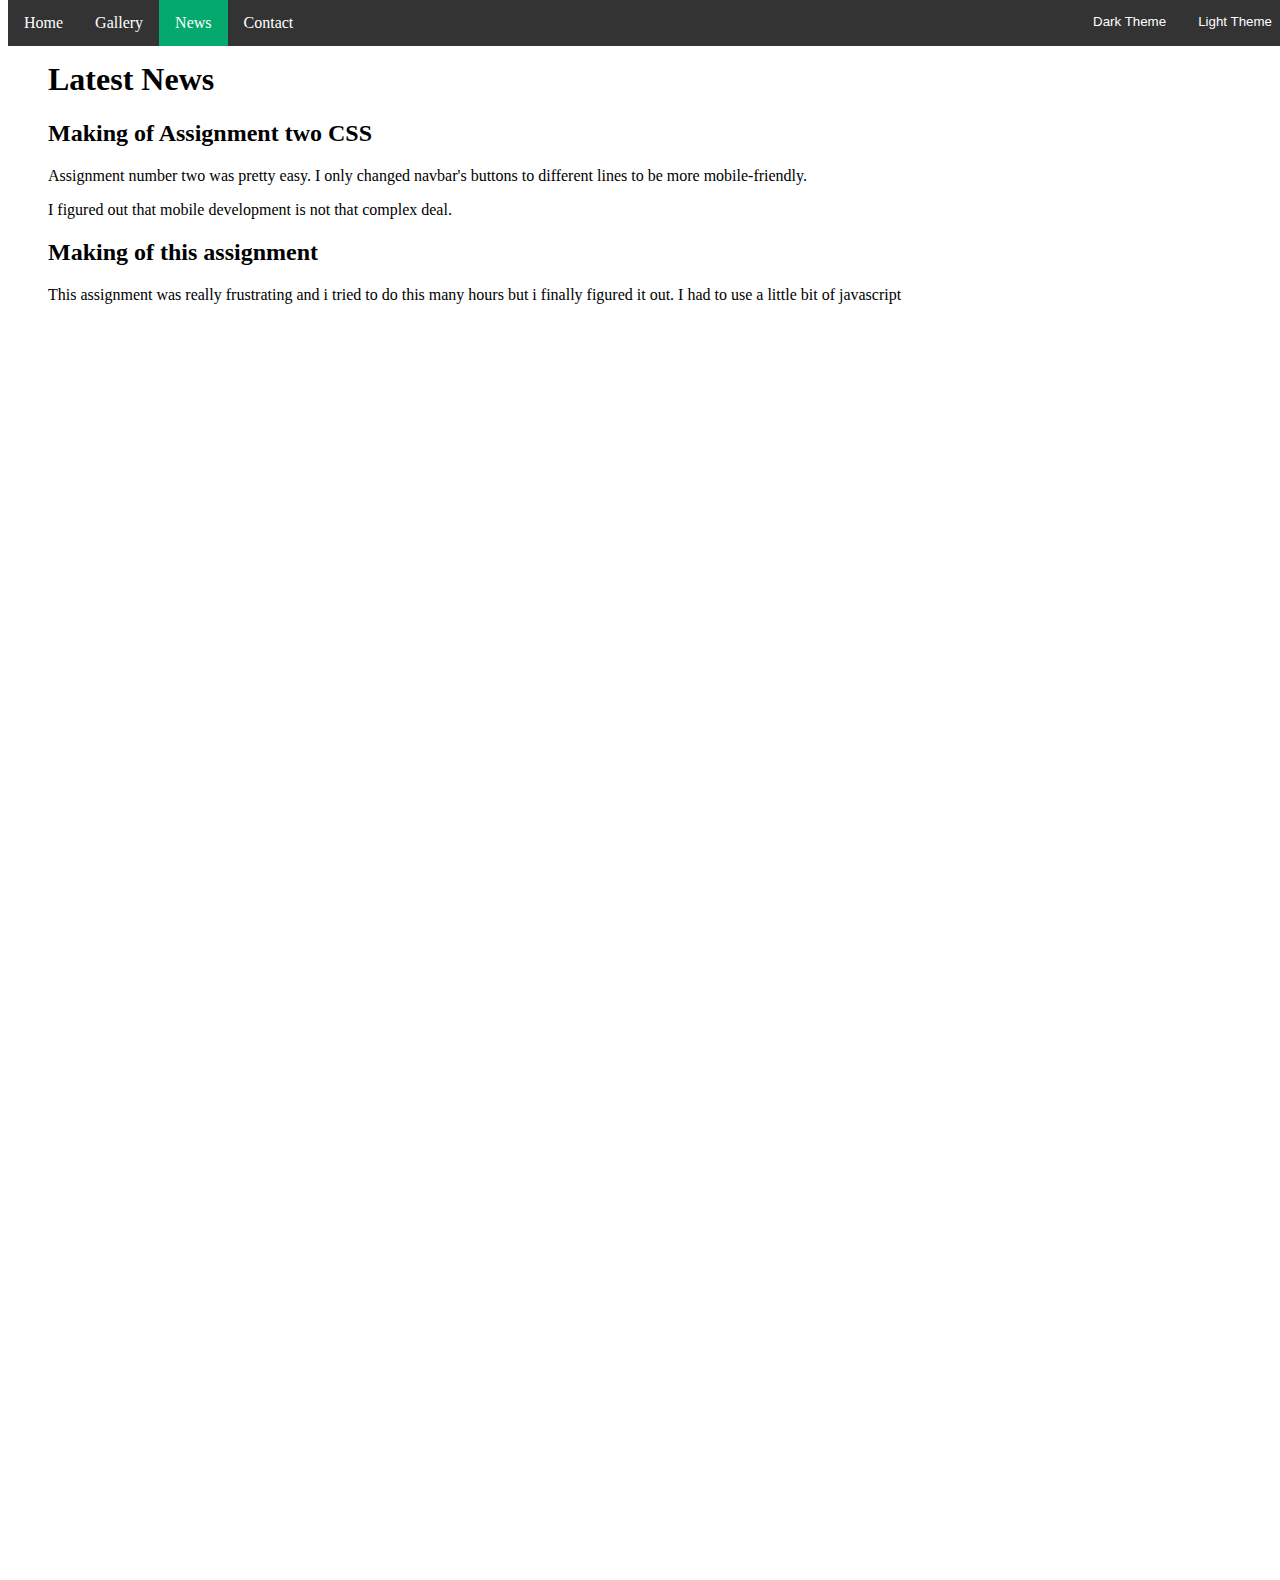
==== news.html @ 6a3126a5 "filiet kansioon" ====
<!DOCTYPE html>
<html lang="en">

<head>
    <meta charset="UTF-8">
    <meta name="viewport" content="width=device-width, initial-scale=1.0">
    <link rel="stylesheet" href="css/styles.css">
    <link rel="stylesheet" href="css/themestyles.css">

    <title>AssignmentFive</title>
</head>

<body>
    <header>
        <nav>
            <ul class="links">
                <li><a href="index.html">Home</a></li>
                <li><a href="gallery.html">Gallery</a></li>
                <li><a class="active" href="news.html">News</a></li>
                <li><a href="contact.html">Contact</a></li>
                <button id="lightThemeButton">Light Theme</button>
                <button id="darkThemeButton">Dark Theme</button>
            </ul>
        </nav>
    </header>
    <main>
        <h1>Latest News</h1>
        <article>
            <h2>Making of Assignment two CSS</h2>
            <p>Assignment number two was pretty easy. I only changed navbar's buttons to different lines to be more
                mobile-friendly.</p>
            <p>I figured out that mobile development is not that complex deal.</p>
        </article>
        <article>
            <h2>Making of this assignment</h2>
            <p>This assignment was really frustrating and i tried to do this many hours but i finally figured it out. I
                had to use a little bit of javascript</p>
        </article>
    </main>
    <script>
        const lightThemeButton = document.getElementById("lightThemeButton");
        const darkThemeButton = document.getElementById("darkThemeButton");
        const body = document.body;

        // Check for the selected theme in local storage and apply it
        const savedTheme = localStorage.getItem("selectedTheme");
        if (savedTheme) {
            body.classList.add(savedTheme);
        }

        lightThemeButton.addEventListener("click", () => {
            body.classList.remove("dark-theme");
            localStorage.setItem("selectedTheme", "");
        });

        darkThemeButton.addEventListener("click", () => {
            body.classList.add("dark-theme");
            localStorage.setItem("selectedTheme", "dark-theme");
        });
    </script>
</body>

</html>
---- css/styles.css ----
.links {
  list-style-type: none;
  margin: 0;
  padding: 0;
  overflow: hidden;
  background-color: #333;
  position: fixed;
  top: 0;
  width: 100%;
}

.links li {
  float: left;
}

li a {
  display: block;
  color: white;
  text-align: center;
  padding: 14px 16px;
  text-decoration: none;
}

li a:hover:not(.active) {
  background-color: #111;
}

.active {
  background-color: #04AA6D;
}

main {
  padding: 20px;
  margin: 20px;
  height: 1500px;
}

.gallery {
  display: grid;
  grid-template-columns: repeat(3, 1fr);
  gap: 20px;
  max-width: 800px;
  margin: 0 auto;
  padding: 20px;
}

.gallery-item {
  border: 1px solid #ddd;
  padding: 10px;
  background-color: #fff;
  text-align: center;
}

.gallery-item img {
  max-width: 100%;
  height: 200px;
  object-fit: cover;
}

.caption {
  color: black;
}
---- css/themestyles.css ----
.links button {
    float: right;
    display: block;
    color: white;
    background-color: #333;
    text-align: center;
    padding: 14px 16px;
    text-decoration: none;
    border: none;
    outline: none;
    cursor: pointer;
}

.links button:hover:not(.active) {
    background-color: #111;
}

body.dark-theme {
    background-color: #333;
    color: #fff;

}
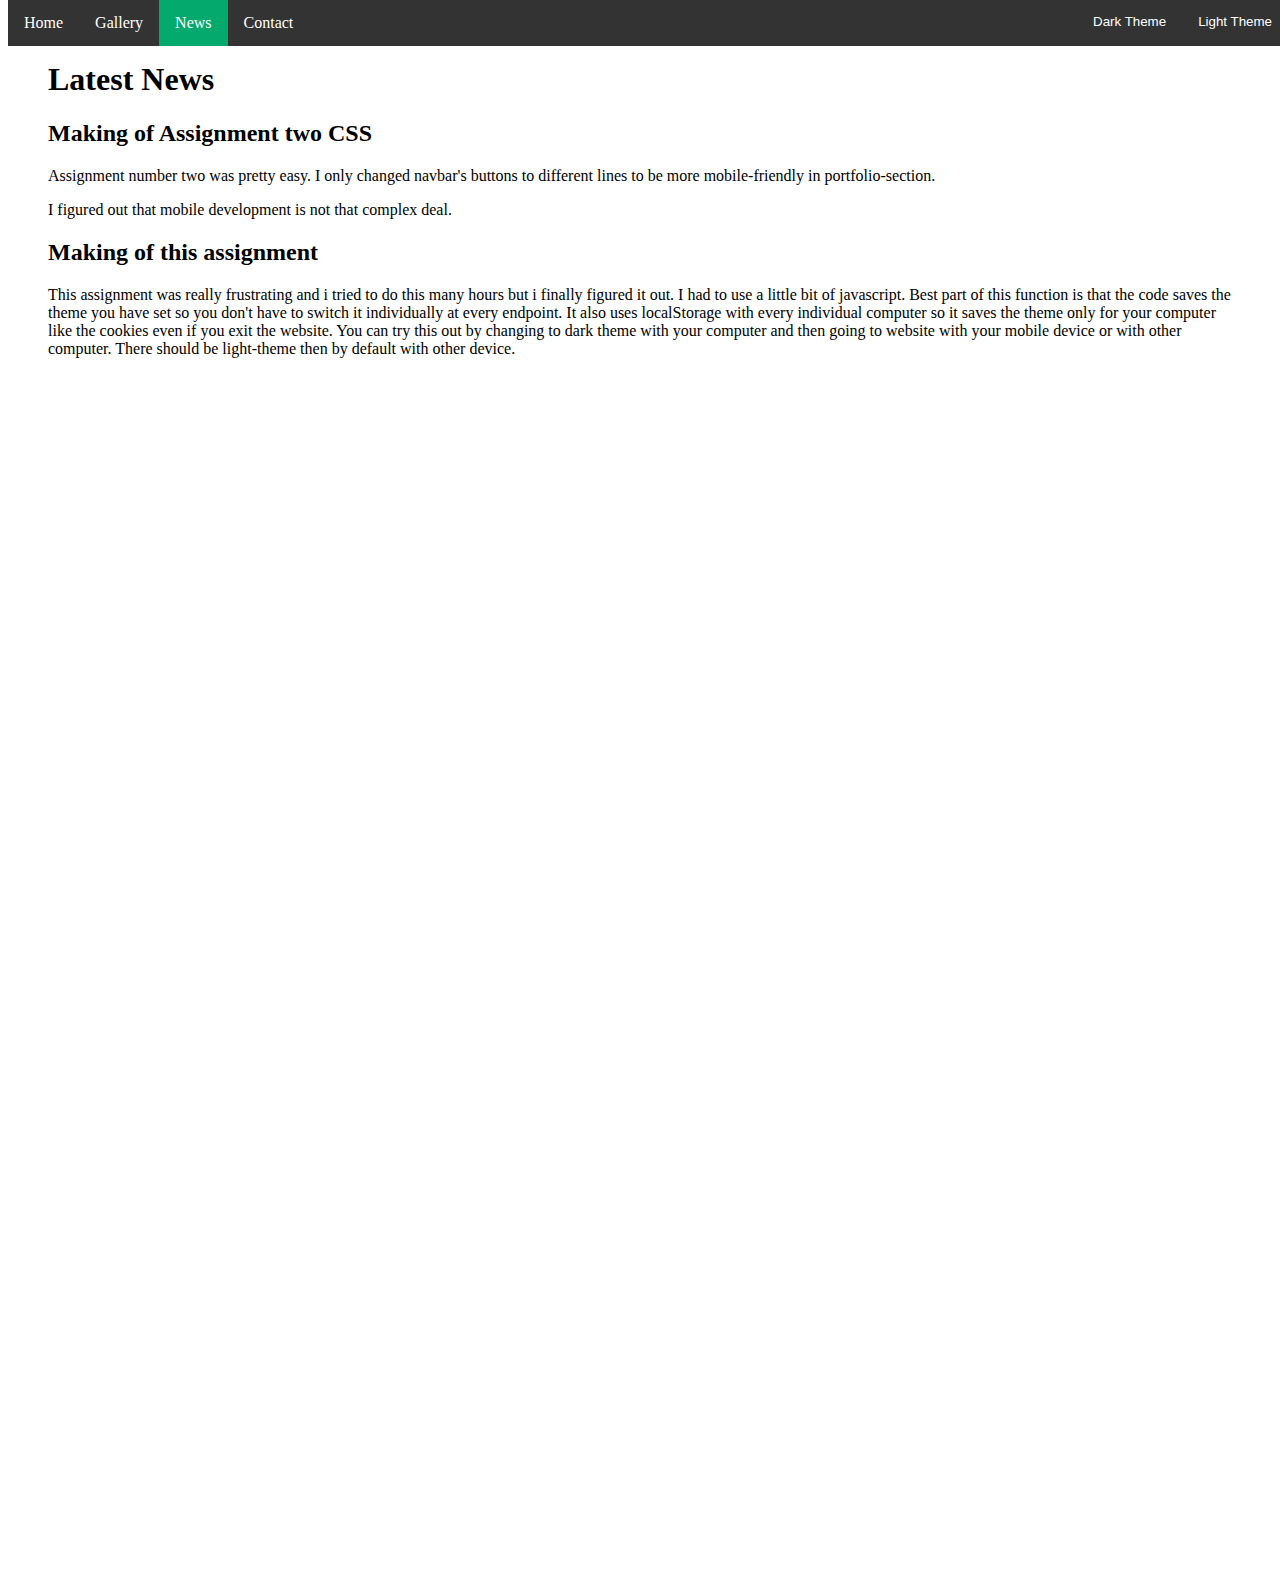
==== commit 65240835: "updates to news and index" ====
--- a/news.html
+++ b/news.html
@@ -28,13 +28,17 @@
         <article>
             <h2>Making of Assignment two CSS</h2>
             <p>Assignment number two was pretty easy. I only changed navbar's buttons to different lines to be more
-                mobile-friendly.</p>
+                mobile-friendly in portfolio-section.</p>
             <p>I figured out that mobile development is not that complex deal.</p>
         </article>
         <article>
             <h2>Making of this assignment</h2>
             <p>This assignment was really frustrating and i tried to do this many hours but i finally figured it out. I
-                had to use a little bit of javascript</p>
+                had to use a little bit of javascript.
+                Best part of this function is that the code saves the theme you have set so you don't have to switch it
+                individually at every endpoint. It also uses localStorage with every individual computer so it saves the theme only for your 
+                computer like the cookies even if you exit the website. You can try this out by changing to dark theme with your computer and then going to website
+                with your mobile device or with other computer. There should be light-theme then by default with other device. </p>
         </article>
     </main>
     <script>
